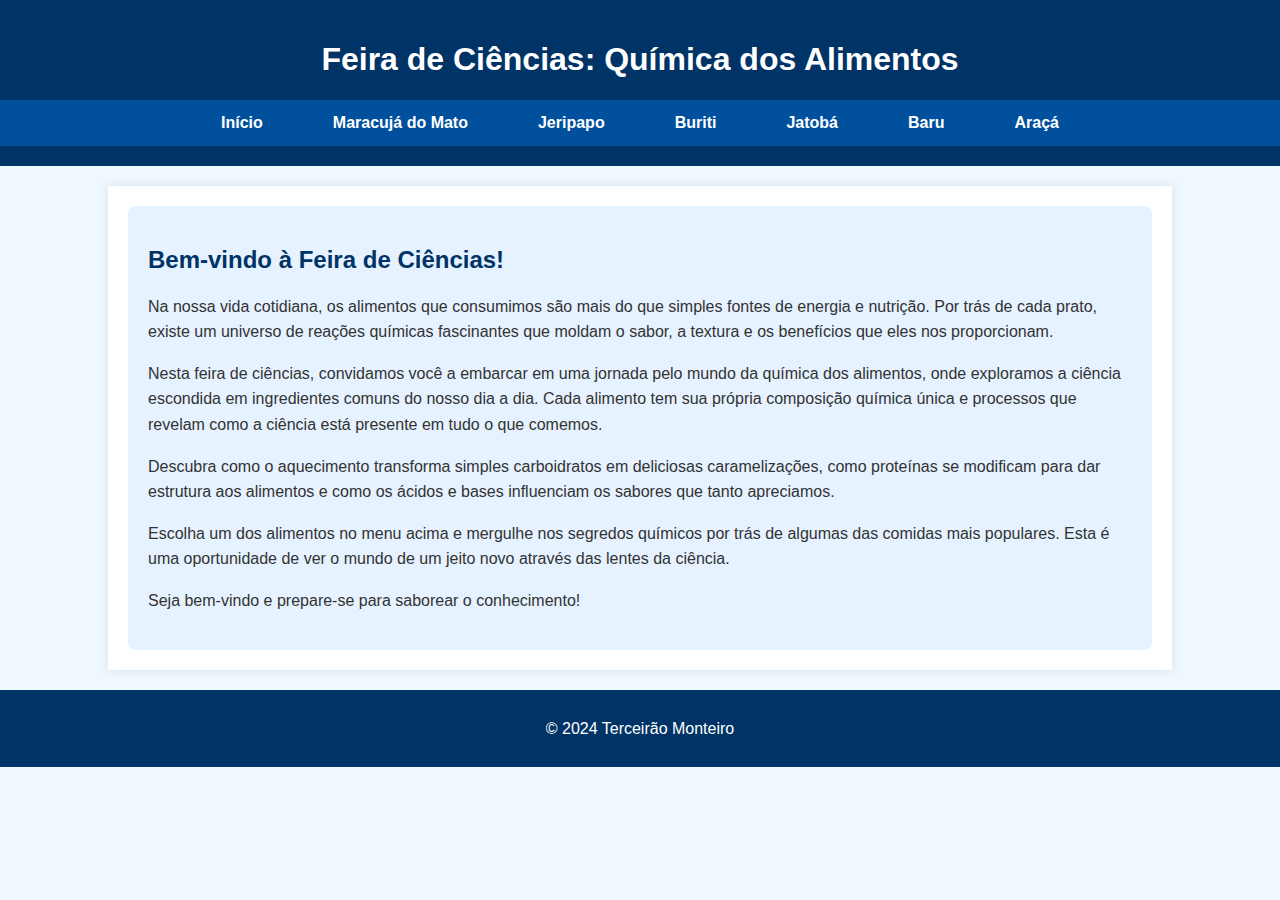
==== index.html @ 6d152eaf "Add files via upload" ====
<!DOCTYPE html>
<html lang="pt-BR">
<head>
    <meta charset="UTF-8">
    <meta name="viewport" content="width=device-width, initial-scale=1.0">
    <title>Feira de Ciências - Química dos Alimentos</title>
    <link rel="stylesheet" href="style.css">
</head>
<body>
    <header>
        <h1>Feira de Ciências: Química dos Alimentos</h1>
        <nav>
            <ul>
                <li><a href="index.html">Início</a></li>
                <li><a href="comida1.html">Maracujá do Mato</a></li>
                <li><a href="comida2.html">Jeripapo</a></li>
                <li><a href="comida3.html">Buriti</a></li>
                <li><a href="comida4.html">Jatobá</a></li>
                <li><a href="comida5.html">Baru</a></li>
                <li><a href="comida6.html">Araçá</a></li>
            </ul>
        </nav>
    </header>

    <main>
        <section>
            <h2>Bem-vindo à Feira de Ciências!</h2>
            <p>
                Na nossa vida cotidiana, os alimentos que consumimos são mais do que simples fontes de energia e nutrição. 
                Por trás de cada prato, existe um universo de reações químicas fascinantes que moldam o sabor, a textura e os benefícios que eles nos proporcionam.
            </p>
            <p>
                Nesta feira de ciências, convidamos você a embarcar em uma jornada pelo mundo da química dos alimentos, 
                onde exploramos a ciência escondida em ingredientes comuns do nosso dia a dia. 
                Cada alimento tem sua própria composição química única e processos que revelam como a ciência está presente em tudo o que comemos.
            </p>
            <p>
                Descubra como o aquecimento transforma simples carboidratos em deliciosas caramelizações, 
                como proteínas se modificam para dar estrutura aos alimentos e como os ácidos e bases influenciam os sabores que tanto apreciamos.
            </p>
            <p>
                Escolha um dos alimentos no menu acima e mergulhe nos segredos químicos por trás de algumas das comidas mais populares. 
                Esta é uma oportunidade de ver o mundo de um jeito novo  através das lentes da ciência.
            </p>
            <p>Seja bem-vindo e prepare-se para saborear o conhecimento!</p>
        </section>
    </main>

    <footer>
        <p>&copy; 2024 Terceirão Monteiro</p>
    </footer>
</body>
</html>
---- style.css ----
body {
    font-family: Arial, sans-serif;
    margin: 0;
    padding: 0;
    background-color: #f0f8ff; /* Azul claro suave */
    color: #333;
}

header {
    background-color: #003366; /* Azul escuro */
    color: white;
    padding: 20px 0;
    text-align: center;
}

header h1 {
    color: white; /* Título branco */
}

nav ul {
    list-style-type: none;
    padding: 0;
    margin: 0;
    display: flex;
    justify-content: center;
    background-color: #00509e; /* Azul intermediário */
    flex-wrap: wrap; /* Permite que os itens se movam para a próxima linha se não houver espaço */
}

nav ul li {
    margin: 0 15px;
}

nav ul li a {
    color: white;
    text-decoration: none;
    padding: 14px 20px;
    display: block;
    font-weight: bold;
}

nav ul li a:hover {
    background-color: #003366; /* Azul escuro no hover */
    transition: background-color 0.3s;
}

main {
    padding: 20px;
    background-color: white; /* Fundo branco nas seções principais */
    margin: 20px auto;
    width: 80%;
    box-shadow: 0 0 10px rgba(0, 0, 0, 0.1);
}

footer {
    text-align: center;
    padding: 10px;
    background-color: #003366; /* Azul escuro */
    color: white;
    position: relative; /* Ajustado para que não fique fixo na tela */
    bottom: 0;
}

h1, h2 {
    color: #003366; /* Azul escuro para os títulos */
}

p {
    line-height: 1.6;
}

section {
    background-color: #e6f2ff; /* Fundo azul claro nas seções */
    padding: 20px;
    border-radius: 8px;
}

/* Estilos para telas menores */
@media (max-width: 768px) {
    nav ul {
        flex-direction: column; /* Itens do menu em coluna */
    }

    nav ul li {
        margin: 10px 0; /* Margem em cima e embaixo dos itens do menu */
    }

    main {
        width: 95%; /* Aumenta a largura do main para ocupar mais espaço em telas menores */
        margin: 10px auto; /* Margem reduzida */
    }

    h1 {
        font-size: 1.8em; /* Tamanho do título ajustado */
    }

    h2 {
        font-size: 1.5em; /* Tamanho dos subtítulos ajustado */
    }

    p {
        font-size: 0.9em; /* Tamanho do texto ajustado */
    }
}
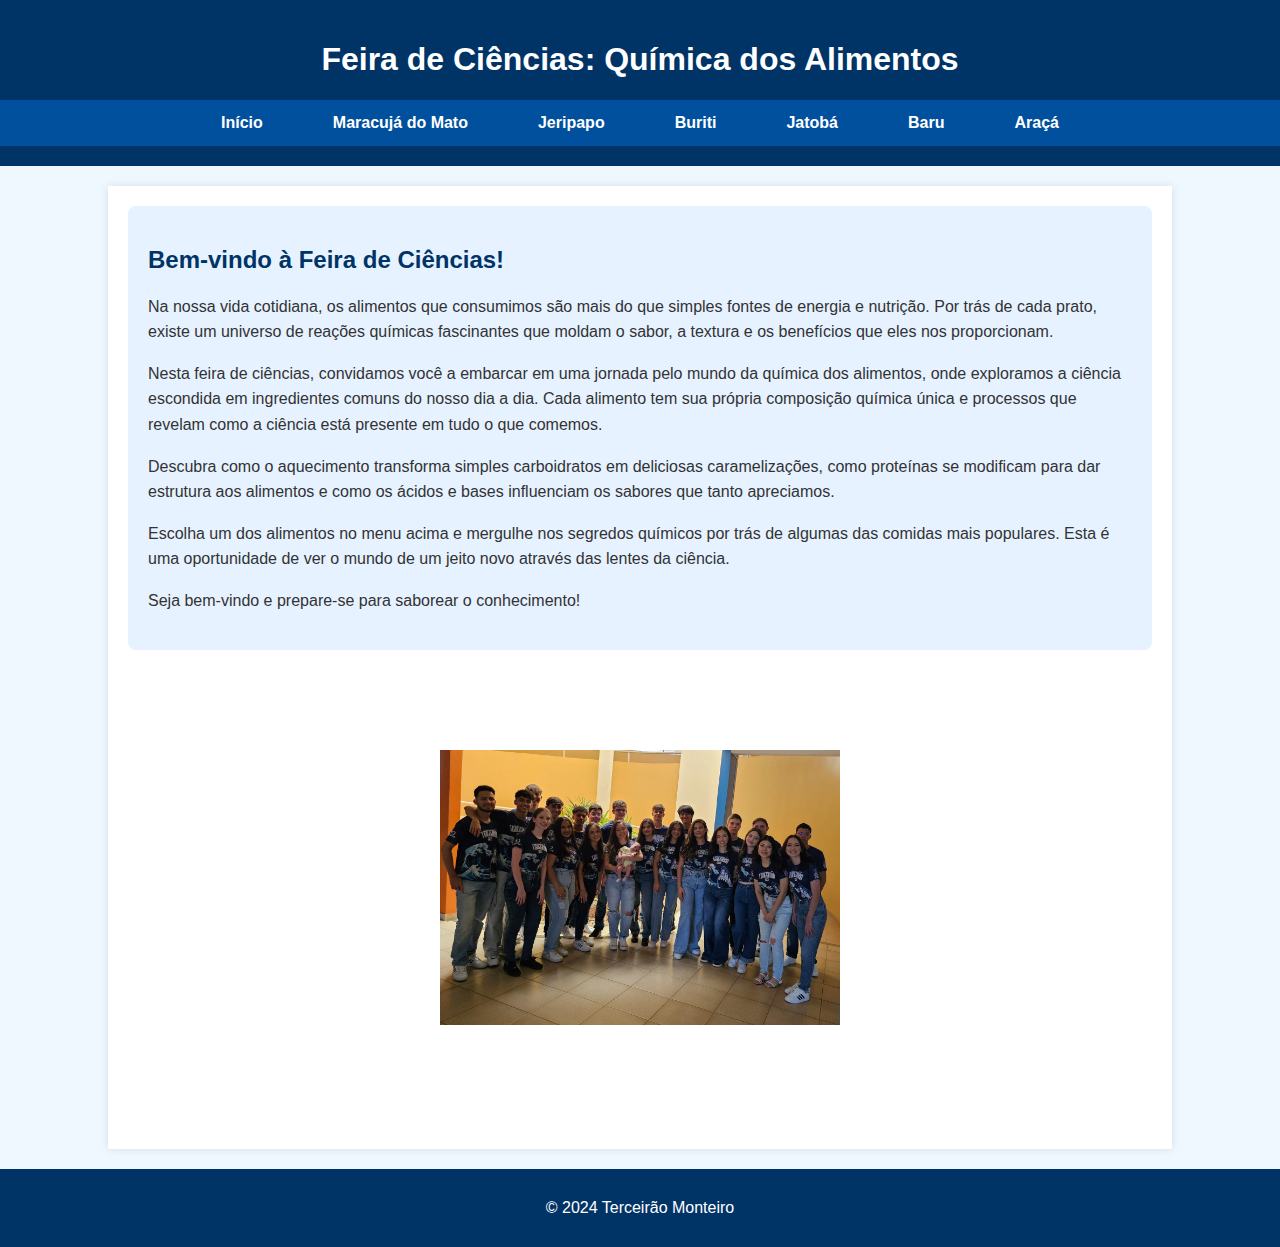
==== commit 60c9a431: "Add files via upload" ====
--- a/index.html
+++ b/index.html
@@ -44,6 +44,9 @@
             </p>
             <p>Seja bem-vindo e prepare-se para saborear o conhecimento!</p>
         </section>
+        <div style="text-align: center;">
+        <img src="terceirao.jpg.jpeg" alt="Geleia de Maracujá" style="width:100%; max-width:400px; margin: 100px 0;">
+    </div>
     </main>
 
     <footer>
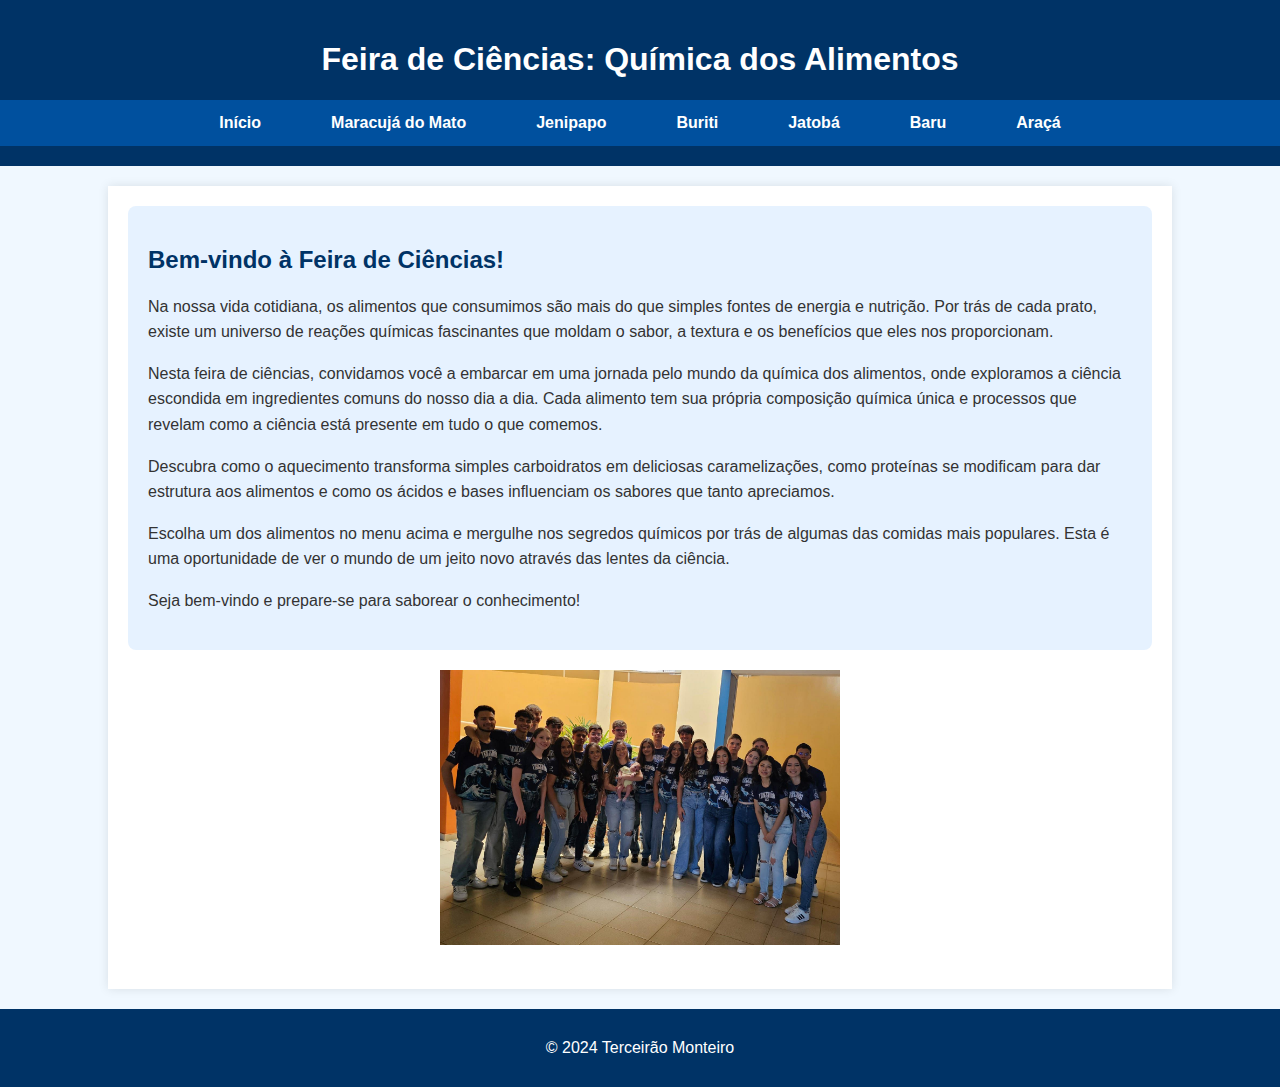
==== commit f2554eba: "Add files via upload" ====
--- a/index.html
+++ b/index.html
@@ -13,7 +13,7 @@
             <ul>
                 <li><a href="index.html">Início</a></li>
                 <li><a href="comida1.html">Maracujá do Mato</a></li>
-                <li><a href="comida2.html">Jeripapo</a></li>
+                <li><a href="comida2.html">Jenipapo</a></li>
                 <li><a href="comida3.html">Buriti</a></li>
                 <li><a href="comida4.html">Jatobá</a></li>
                 <li><a href="comida5.html">Baru</a></li>
@@ -45,7 +45,7 @@
             <p>Seja bem-vindo e prepare-se para saborear o conhecimento!</p>
         </section>
         <div style="text-align: center;">
-        <img src="terceirao.jpg.jpeg" alt="Geleia de Maracujá" style="width:100%; max-width:400px; margin: 100px 0;">
+        <img src="terceirao.jpg.jpeg" alt="Geleia de Maracujá" style="width:100%; max-width:400px; margin: 20px 0;">
     </div>
     </main>
 
